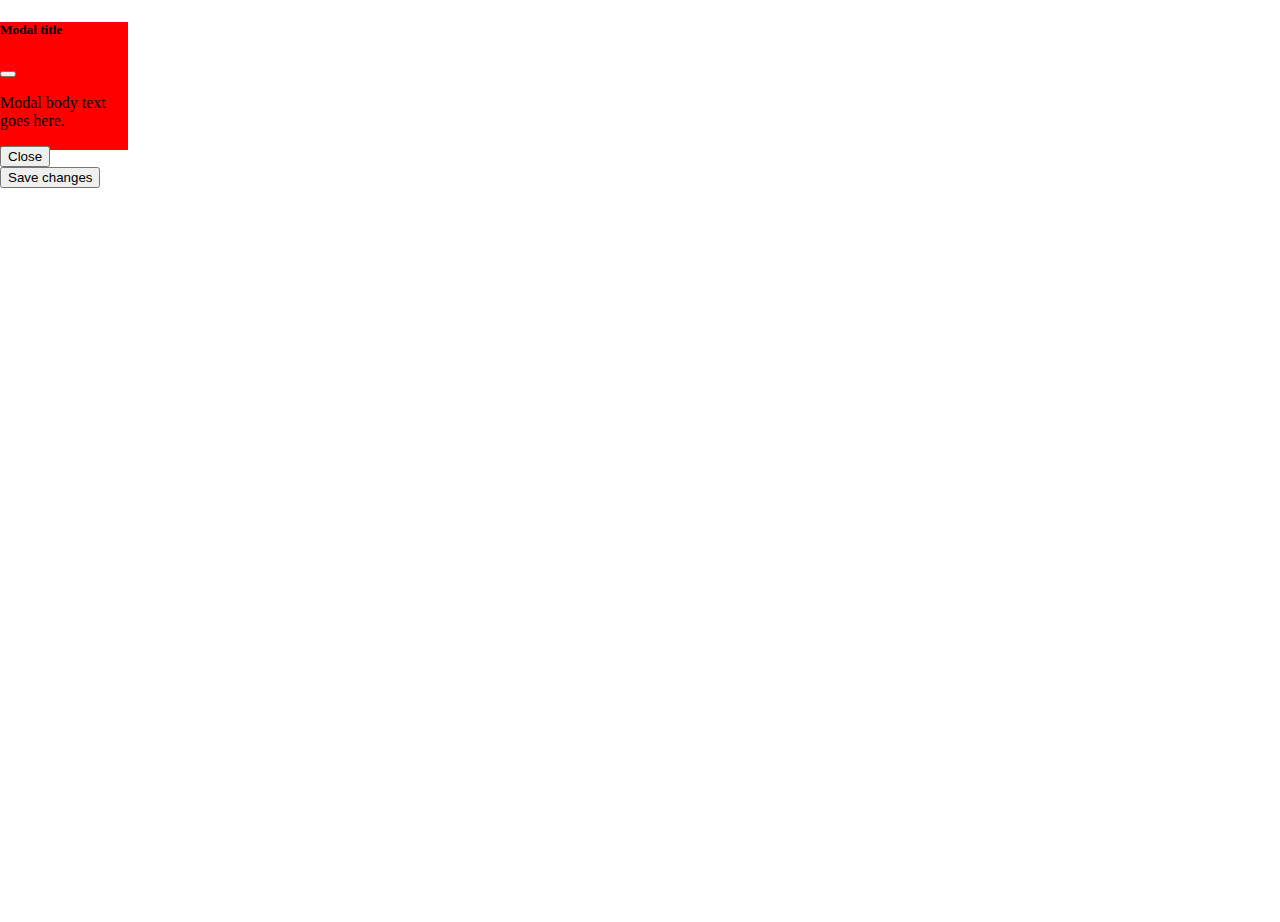
==== machine.html @ ac035d43 "20221219 01:51" ====
<!DOCTYPE html>
<html lang="en">

<head>
    <meta charset="UTF-8">
    <meta http-equiv="X-UA-Compatible" content="IE=edge">
    <meta name="viewport" content="width=device-width, initial-scale=1.0">
    <title>自助點餐機</title>
    <!-- jquery -->
    <script src="https://code.jquery.com/jquery-3.6.1.min.js" integrity="sha256-o88AwQnZB+VDvE9tvIXrMQaPlFFSUTR+nldQm1LuPXQ=" crossorigin="anonymous"></script>
    <link href="https://cdn.jsdelivr.net/npm/bootstrap@5.2.3/dist/css/bootstrap.min.css" rel="stylesheet" integrity="sha384-rbsA2VBKQhggwzxH7pPCaAqO46MgnOM80zW1RWuH61DGLwZJEdK2Kadq2F9CUG65" crossorigin="anonymous">


    <script src="script/machine.js"></script>
    <link rel="stylesheet" href="css/machine.css">
</head>

<body>


    <div id="wrap">
        <div id="loginDiv" data-bs-backdrop="static" class="modal" tabindex="-1">
            <div class="modal-dialog">
                <div class="modal-content">
                    <div class="modal-header">
                        <h5 class="modal-title">Modal title</h5>
                        <button type="button" class="btn-close" data-bs-dismiss="modal" aria-label="Close"></button>
                    </div>
                    <div class="modal-body">
                        <p>Modal body text goes here.</p>
                    </div>
                    <div class="modal-footer">
                        <button type="button" class="btn btn-secondary" data-bs-dismiss="modal">Close</button>
                        <button type="button" class="btn btn-primary">Save changes</button>
                    </div>
                </div>
            </div>
        </div>
        <div id="mainDiv">

        </div>
        <div id="aaa"></div>
    </div>



    <script src="https://cdn.jsdelivr.net/npm/bootstrap@5.2.3/dist/js/bootstrap.bundle.min.js" integrity="sha384-kenU1KFdBIe4zVF0s0G1M5b4hcpxyD9F7jL+jjXkk+Q2h455rYXK/7HAuoJl+0I4" crossorigin="anonymous"></script>
</body>

</html>
---- css/machine.css ----
body {
    margin: 0px;
}

#wrap {
    width: 100vw;
    height: 100vh;
}

#loginDiv {
    background-color: red;
    width: 10vw;
    height: 10vw;
}
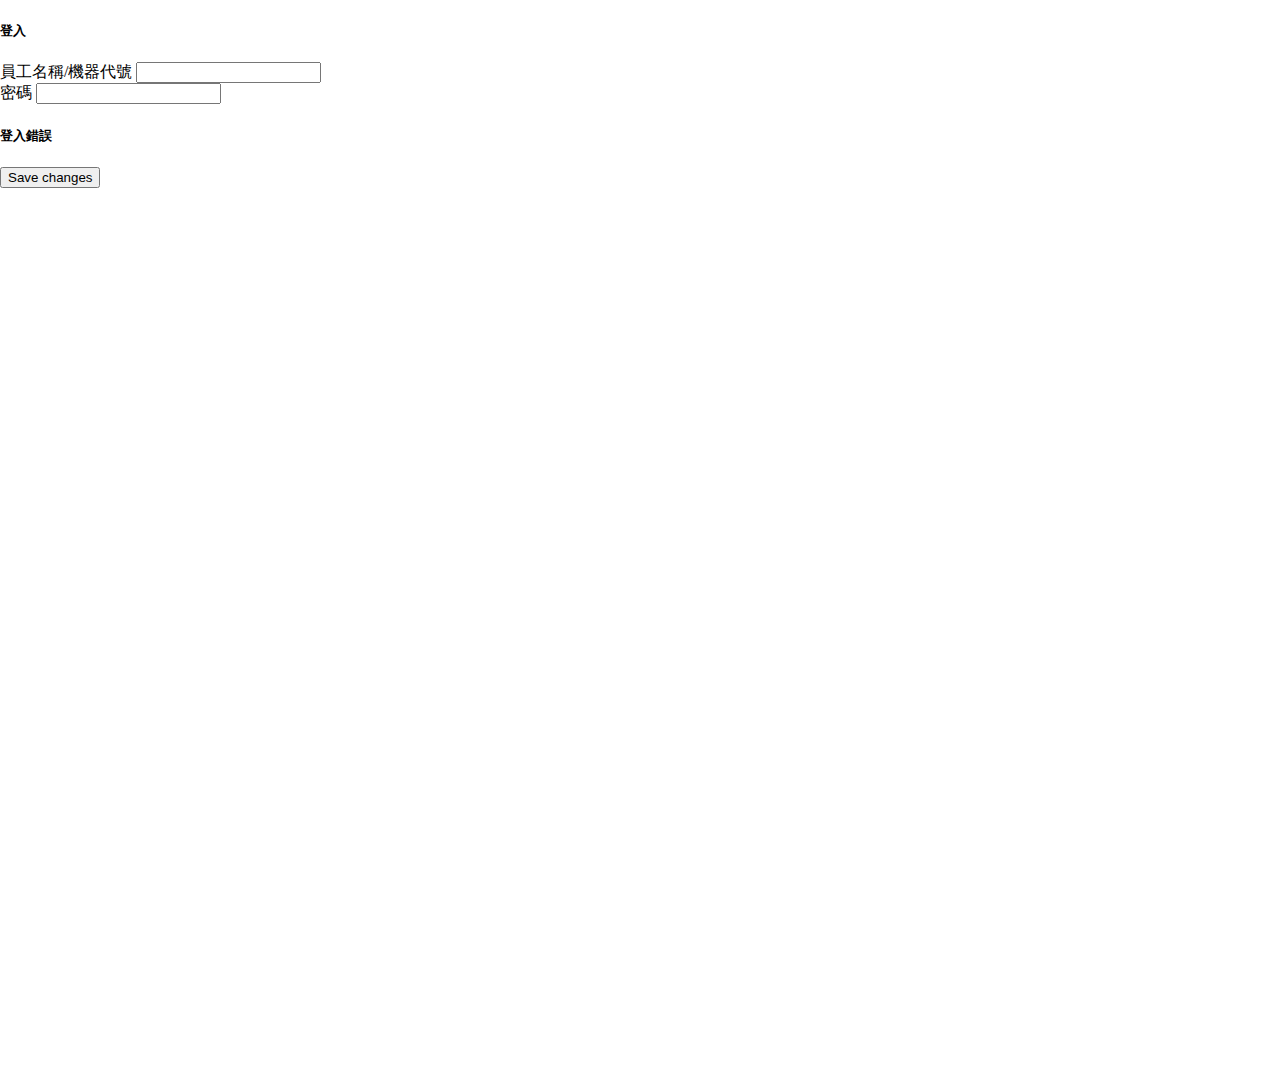
==== commit bce62828: "點餐機登入功能" ====
--- a/machine.html
+++ b/machine.html
@@ -18,24 +18,33 @@
 <body>
 
 
-    <div id="wrap">
-        <div id="loginDiv" data-bs-backdrop="static" class="modal" tabindex="-1">
-            <div class="modal-dialog">
-                <div class="modal-content">
-                    <div class="modal-header">
-                        <h5 class="modal-title">Modal title</h5>
-                        <button type="button" class="btn-close" data-bs-dismiss="modal" aria-label="Close"></button>
+    <div id="loginDiv" data-bs-backdrop="static" class="modal" tabindex="-1">
+        <div class="modal-dialog">
+            <div class="modal-content">
+                <div class="modal-header">
+                    <h5 class="modal-title">登入</h5>
+                </div>
+                <div class="modal-body">
+                    <div>
+                        <div class="input-group input-group-sm mb-3">
+                            <span class="input-group-text" id="inputGroup-sizing-sm">員工名稱/機器代號</span>
+                            <input id="loginName" type="text" class="form-control" aria-label="Sizing example input" aria-describedby="inputGroup-sizing-sm">
+                        </div>
+                        <div class="input-group input-group-sm mb-3">
+                            <span class="input-group-text" id="inputGroup-sizing-sm">密碼</span>
+                            <input id="loginPwd" type="text" class="form-control" aria-label="Sizing example input" aria-describedby="inputGroup-sizing-sm">
+                        </div>
                     </div>
-                    <div class="modal-body">
-                        <p>Modal body text goes here.</p>
-                    </div>
-                    <div class="modal-footer">
-                        <button type="button" class="btn btn-secondary" data-bs-dismiss="modal">Close</button>
-                        <button type="button" class="btn btn-primary">Save changes</button>
-                    </div>
+                    <!-- <p>Modal body text goes here.</p> -->
+                </div>
+                <div class="modal-footer">
+                    <h5 id="loginFailed" class="modal-title"><span class="badge text-danger">登入錯誤</span></h5>
+                    <button id="loginBtn" type="button" class="btn btn-primary">Save changes</button>
                 </div>
             </div>
         </div>
+    </div>
+    <div id="wrap">
         <div id="mainDiv">
 
         </div>
--- a/css/machine.css
+++ b/css/machine.css
@@ -7,8 +7,9 @@
     height: 100vh;
 }
 
-#loginDiv {
+
+/* #loginDiv {
     background-color: red;
     width: 10vw;
     height: 10vw;
-}+} */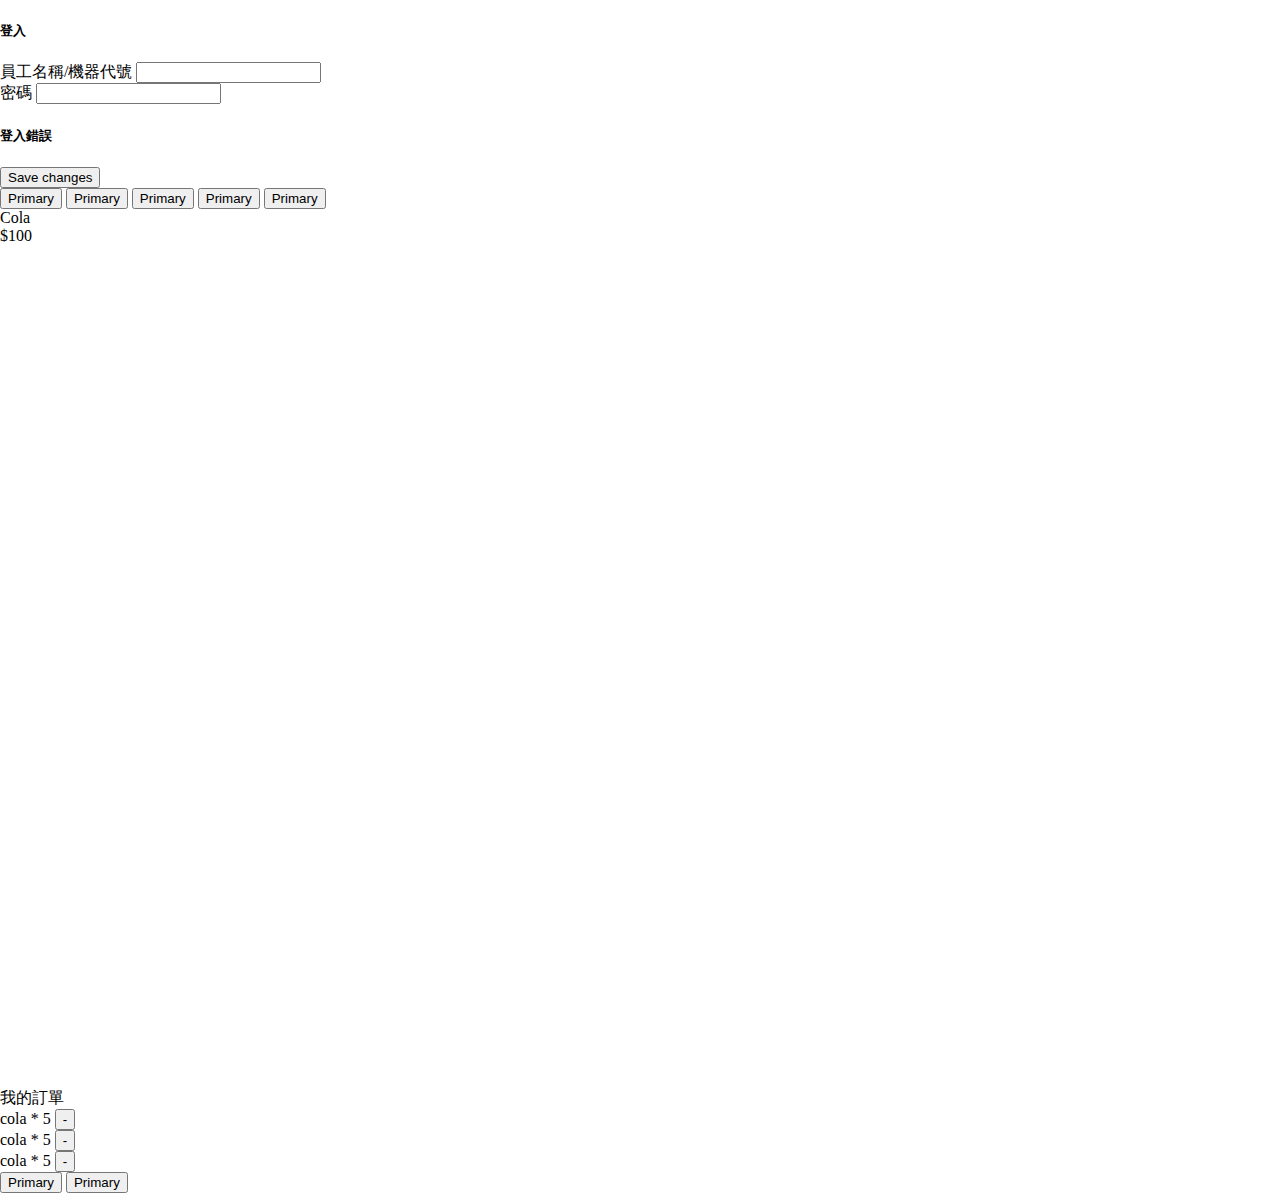
==== commit 9b377984: "20221219 05:46" ====
--- a/machine.html
+++ b/machine.html
@@ -45,12 +45,61 @@
         </div>
     </div>
     <div id="wrap">
-        <div id="mainDiv">
+        <div class="fixed-top d-flex flex-md-column flex-row h-75" style="overflow:auto">
+            <div id="pdLabelBar" class="d-flex align-items-center justify-content-center flex-md-row flex-column p-1 border" style="">
+                <button type="button" class="btn btn-light m-1">Primary</button>
+                <button type="button" class="btn btn-light m-1">Primary</button>
+                <button type="button" class="btn btn-light m-1">Primary</button>
+                <button type="button" class="btn btn-light m-1">Primary</button>
+                <button type="button" class="btn btn-light m-1">Primary</button>
+            </div>
+            <div id="pdList" class="d-flex p-2 align-content-start flex-wrap">
+                <div class="card m-1 productCard">
+                    <div class="card-header p-1">
+                        <span class="card-text">Cola</span>
+                    </div>
+                    <div class="card-body w-100 p-0" style="background-image: url('upload/shark.png');background-size:cover;">
+                    </div>
+                    <div class="card-footer p-1">
+                        <span class="card-text">$100</span>
+                    </div>
+                </div>
 
+
+
+            </div>
         </div>
-        <div id="aaa"></div>
+
+
     </div>
 
+    <div class="d-flex h-25 flex-column fixed-bottom" style="">
+        <div class="border text-bg-success p-1">我的訂單</div>
+        <div class="border my-auto" style="overflow: auto;">
+            <div class="border p-1">
+                <span>cola</span>
+                <span>*</span>
+                <span>5</span>
+                <button type="button" class="btn btn-danger ml-auto">-</button>
+            </div>
+            <div class="border p-1">
+                <span>cola</span>
+                <span>*</span>
+                <span>5</span>
+                <button type="button" class="btn btn-danger ml-auto">-</button>
+            </div>
+            <div class="border p-1">
+                <span>cola</span>
+                <span>*</span>
+                <span>5</span>
+                <button type="button" class="btn btn-danger ml-auto">-</button>
+            </div>
+        </div>
+        <div class="border d-flex flex-row align-items-center justify-content-center mt-auto">
+            <button type="button" class="btn btn-danger m-1">Primary</button>
+            <button type="button" class="btn btn-success m-1">Primary</button>
+        </div>
+    </div>
 
 
     <script src="https://cdn.jsdelivr.net/npm/bootstrap@5.2.3/dist/js/bootstrap.bundle.min.js" integrity="sha384-kenU1KFdBIe4zVF0s0G1M5b4hcpxyD9F7jL+jjXkk+Q2h455rYXK/7HAuoJl+0I4" crossorigin="anonymous"></script>
--- a/css/machine.css
+++ b/css/machine.css
@@ -12,4 +12,9 @@
     background-color: red;
     width: 10vw;
     height: 10vw;
-} */+} */
+
+.productCard {
+    width: 200px;
+    height: 200px;
+}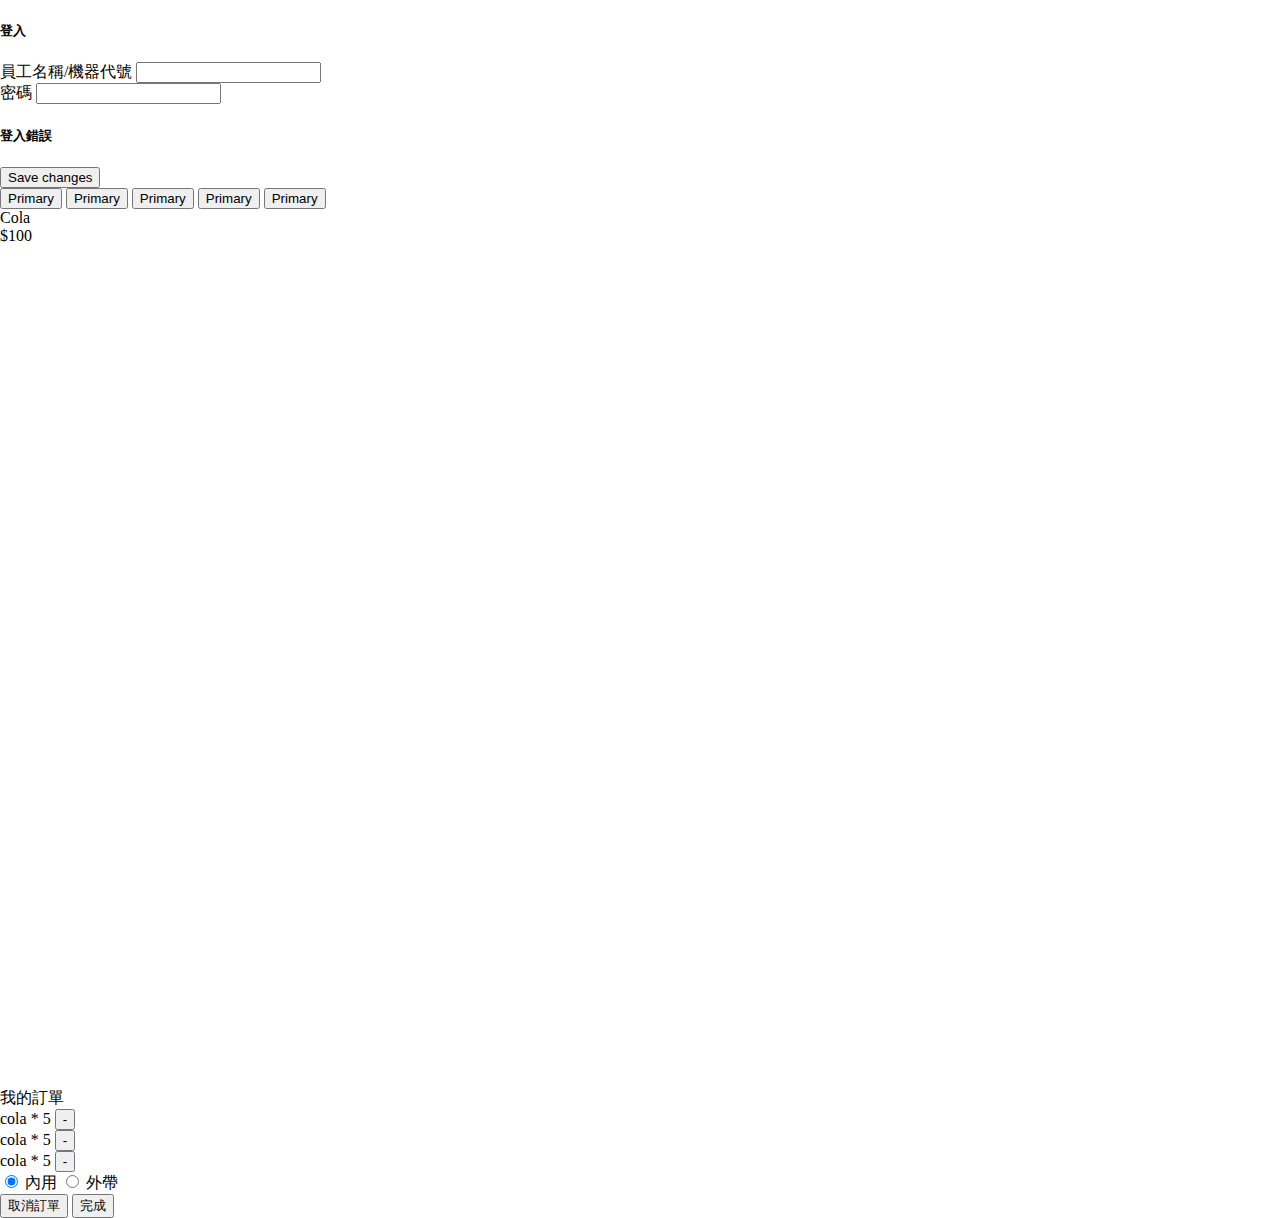
==== commit 454eb8c6: "1016" ====
--- a/machine.html
+++ b/machine.html
@@ -75,7 +75,7 @@
 
     <div class="d-flex h-25 flex-column fixed-bottom" style="">
         <div class="border text-bg-success p-1">我的訂單</div>
-        <div class="border my-auto" style="overflow: auto;">
+        <div id="resultDiv" class="border my-auto" style="overflow: auto;">
             <div class="border p-1">
                 <span>cola</span>
                 <span>*</span>
@@ -96,8 +96,15 @@
             </div>
         </div>
         <div class="border d-flex flex-row align-items-center justify-content-center mt-auto">
-            <button type="button" class="btn btn-danger m-1">Primary</button>
-            <button type="button" class="btn btn-success m-1">Primary</button>
+            <div class="btn-group" role="group" aria-label="Basic radio toggle button group">
+                <input type="radio" class="btn-check" name="btnradio" id="btnradio1" autocomplete="off" checked>
+                <label class="btn btn-outline-primary" for="btnradio1" value="0">內用</label>
+
+                <input type="radio" class="btn-check" name="btnradio" id="takeoutBtn" autocomplete="off">
+                <label class="btn btn-outline-primary" for="takeoutBtn" value="1">外帶</label>
+            </div>
+            <button id="clearBtn" type="button" class="btn btn-danger m-1">取消訂單</button>
+            <button id="sendBtn" type="button" class="btn btn-success m-1">完成</button>
         </div>
     </div>
 
